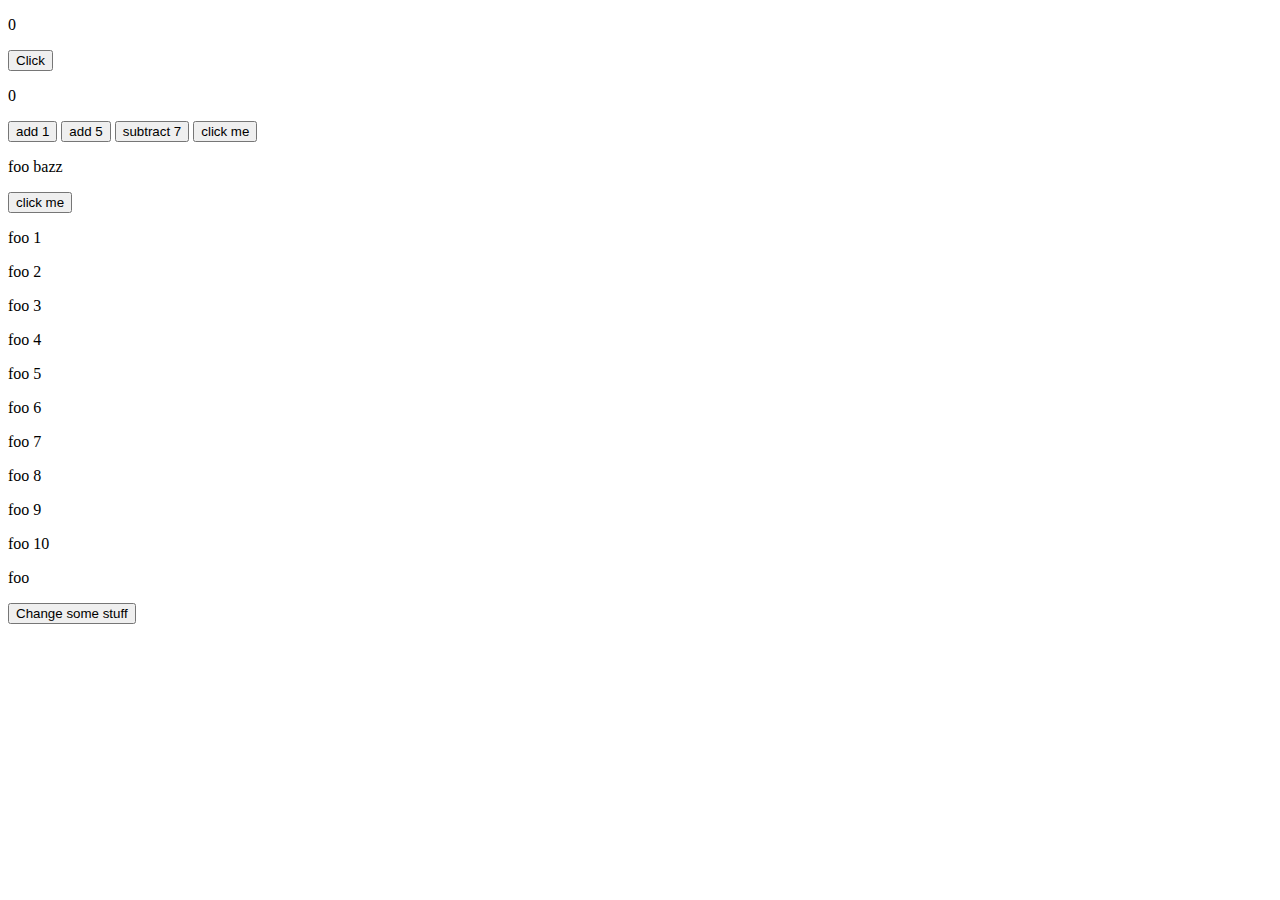
==== web_dev_day_7/index.html @ 82edcf98 "Initial commit" ====
<!DOCTYPE html>
<html lang="en">

<head>
    <meta charset="UTF-8">
    <meta name="viewport" content="width=device-width, initial-scale=1.0">
    <meta http-equiv="X-UA-Compatible" content="ie=edge">
    <title>JS stuff</title>
</head>

<body>
    <p id="counter">0</p>
    <button onclick="addCount()">Click</button>

    <p id="number">0</p>
    <button onclick="add(1)">
        add 1
    </button>
    <button onclick="add(5)">
        add 5
    </button>
    <button onclick="add(-7)">
        subtract 7
    </button>
    <button onclick="buttonClick()">
        click me
    </button>
    <p id="some-paragraph">
        foo
        <span>bazz</span>
    </p>
    <button onclick="theMightyButton()">
        click me
    </button>
    <p class="other-paragraph">foo 1</p>
    <p class="other-paragraph">foo 2</p>
    <p class="other-paragraph">foo 3</p>
    <p class="other-paragraph">foo 4</p>
    <p class="other-paragraph">foo 5</p>
    <p class="other-paragraph">foo 6</p>
    <p class="other-paragraph">foo 7</p>
    <p class="other-paragraph">foo 8</p>
    <p class="other-paragraph">foo 9</p>
    <p class="other-paragraph">foo 10</p>


    <p id="display">foo</p>
    <button onclick="stuffChange()">Change some stuff</button>
    

    <script src="js/main.js" type="text/javascript"></script>
</body>

</html>
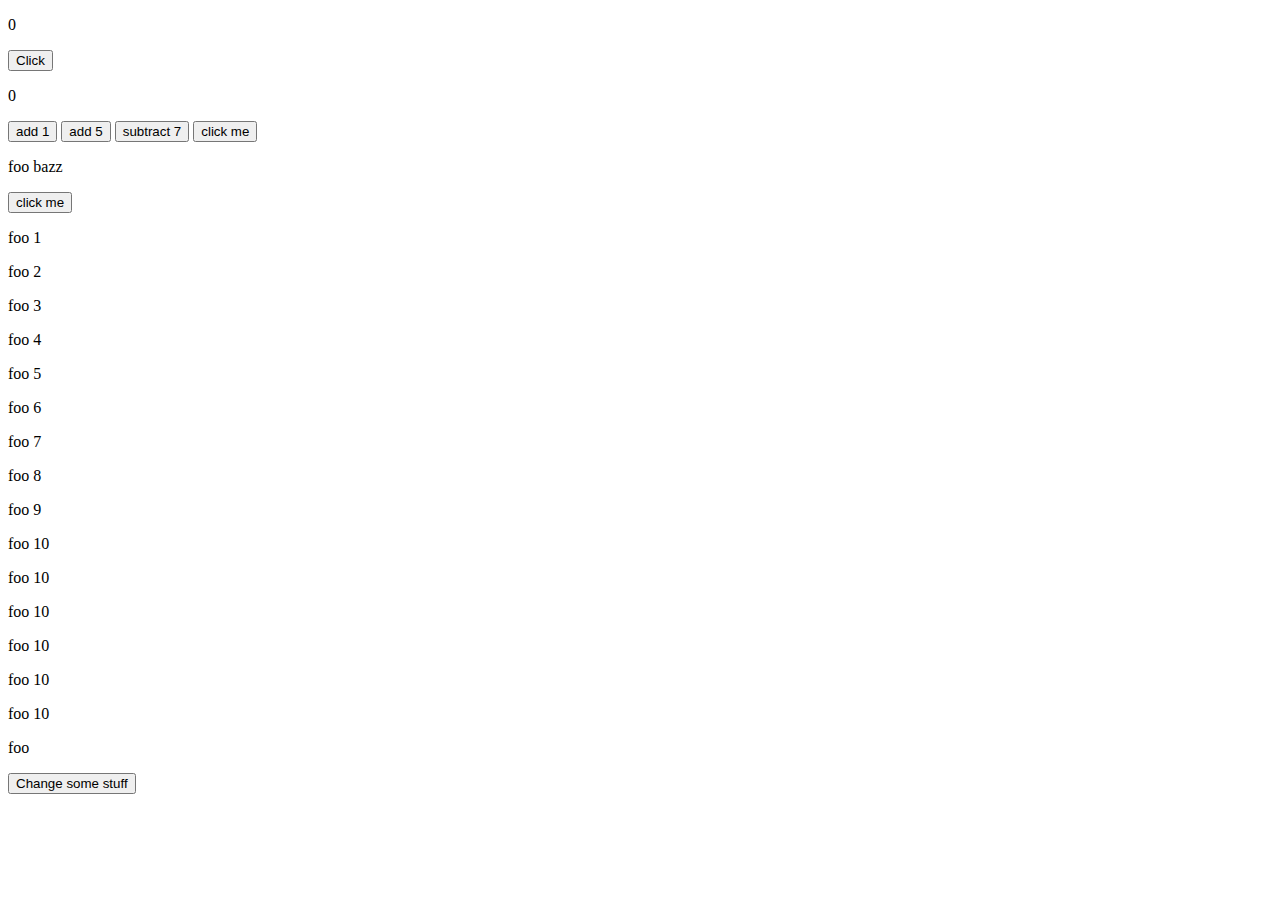
==== commit b05c3f1f: "Some test changes" ====
--- a/web_dev_day_7/index.html
+++ b/web_dev_day_7/index.html
@@ -27,7 +27,7 @@
     </button>
     <p id="some-paragraph">
         foo
-        <span>bazz</span>
+        <span>bazz
     </p>
     <button onclick="theMightyButton()">
         click me
@@ -42,8 +42,15 @@
     <p class="other-paragraph">foo 8</p>
     <p class="other-paragraph">foo 9</p>
     <p class="other-paragraph">foo 10</p>
+    <p class="other-paragraph">foo 10</p>
+    <p class="other-paragraph">foo 10</p>
+    <p class="other-paragraph">foo 10</p>
+    <p class="other-paragraph">foo 10</p>
+    <p class="other-paragraph">foo 10</p>
 
-
+    <p>
+        
+    </p>
     <p id="display">foo</p>
     <button onclick="stuffChange()">Change some stuff</button>
     
